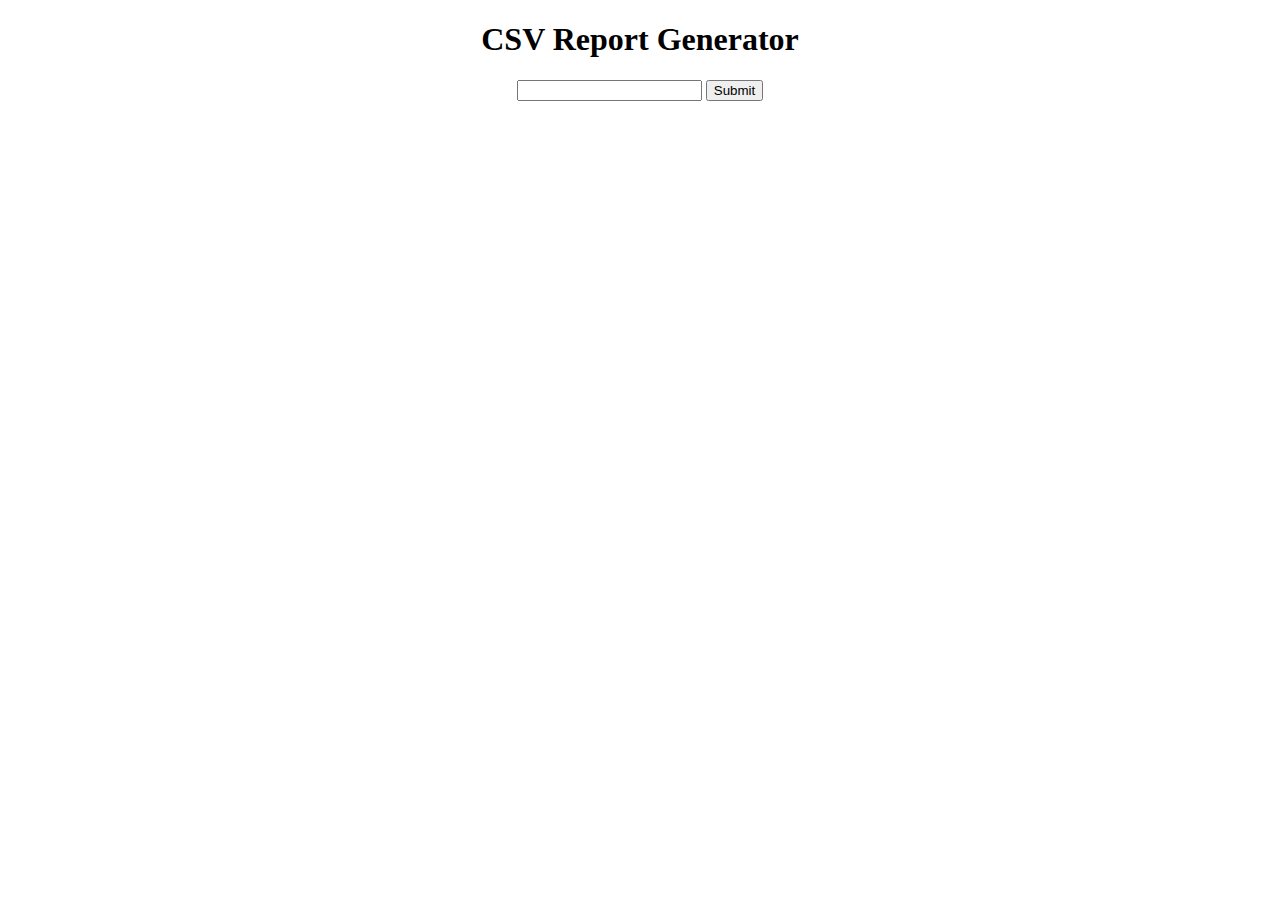
==== challenge_2/client/index.html @ a1bb8a7c "POST request using ajax" ====
<!DOCTYPE html>
<html lang="en">
  <head>
    <meta charset="utf8">
    <title>CSV Report Generator</title>
    <link rel="stylesheet" href="styles.css">
    <script src="https://code.jquery.com/jquery-3.4.1.min.js"></script>
  </head>
  <body>
    <div class="app">
      <h1>CSV Report Generator</h1>
      <form id="sendData">
        <input type="text" name="text">
        <input type="submit" value="Submit">
      </form>
    </div>

    <script src="app.js"></script>
  </body>
</html>
---- challenge_2/client/styles.css ----
.app {
  text-align: center;
}
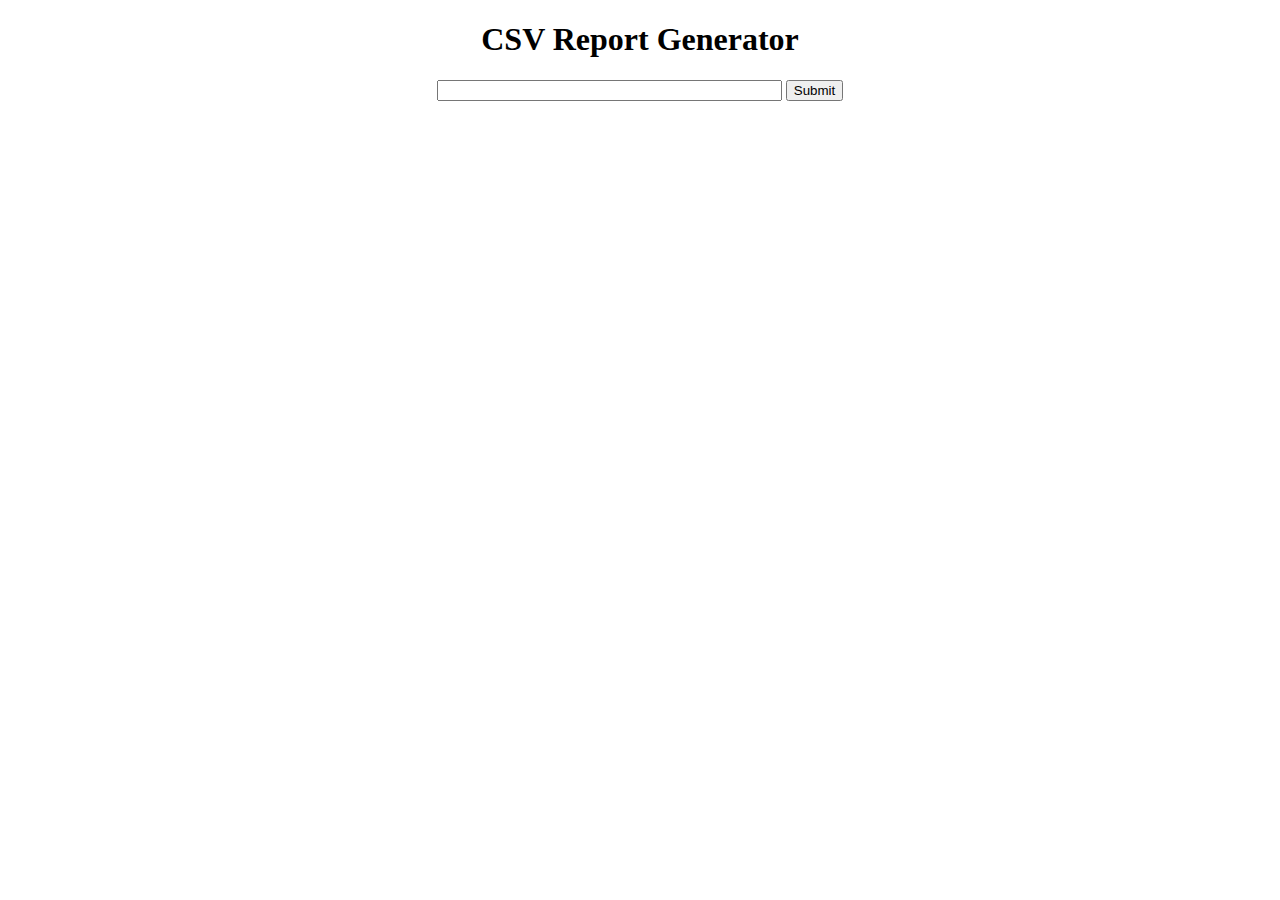
==== commit c907b02d: "Misc" ====
--- a/challenge_2/client/index.html
+++ b/challenge_2/client/index.html
@@ -10,7 +10,7 @@
     <div class="app">
       <h1>CSV Report Generator</h1>
       <form id="sendData">
-        <input type="text" name="text">
+        <input type="text" size="40">
         <input type="submit" value="Submit">
       </form>
     </div>
--- a/challenge_2/client/styles.css
+++ b/challenge_2/client/styles.css
@@ -1,4 +1,3 @@
 .app {
   text-align: center;
-}
-
+}